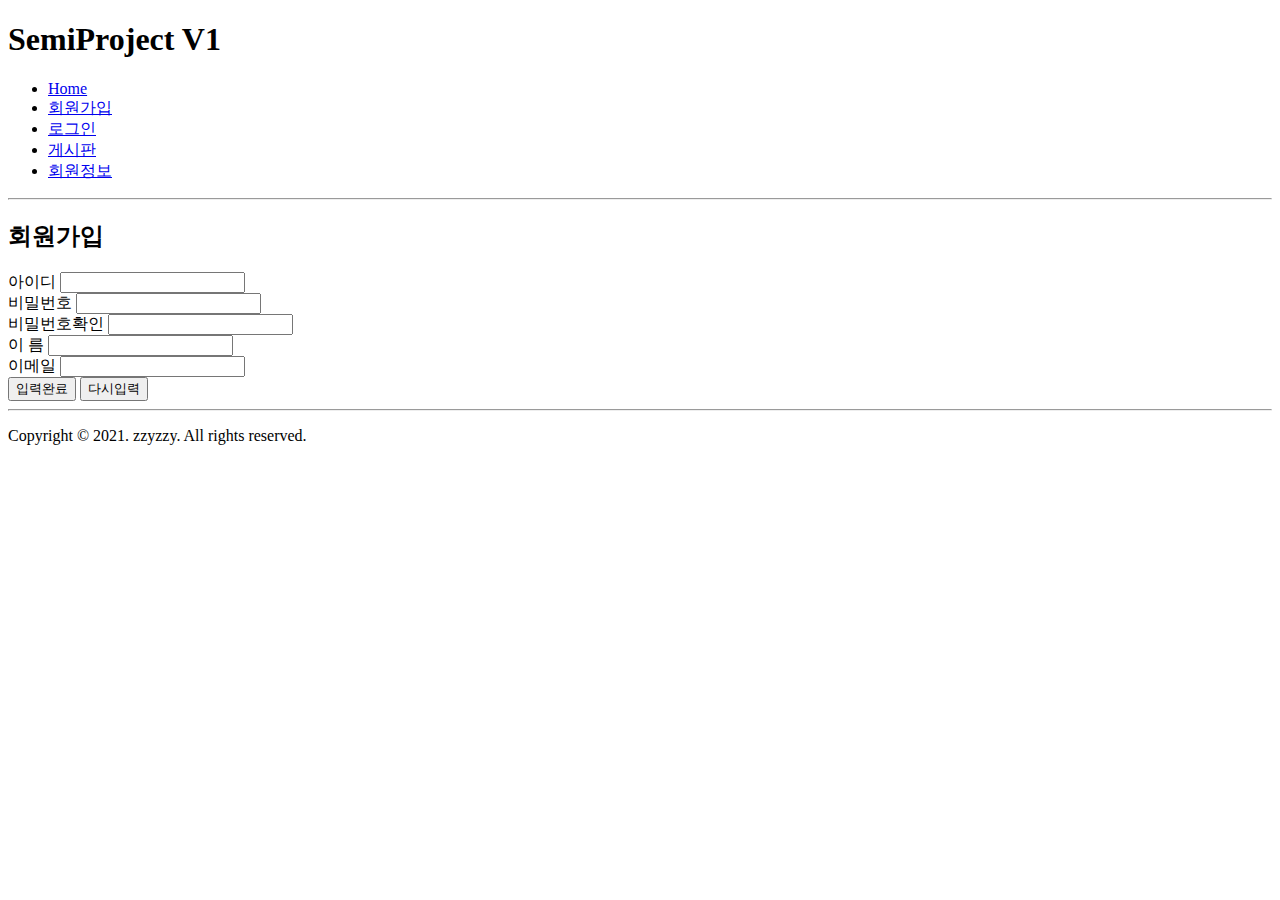
==== join.html @ 697543c8 "html5 적용" ====
<!doctype html>
<html lang="ko">
    <head>
        <meta charset="UTF-8">
        <title>세미프로젝트V1-join</title>
    </head>
    <body>
        <header>
            <h1>SemiProject V1</h1>
        </header>
        <nav>
            <ul>
               <li><a href="index.html">Home</a></li>
               <li><a href="#">회원가입</a></li>
               <li><a href="login.html">로그인</a></li>
               <li><a href="board/list.html">게시판</a></li>
               <li><a href="myinfo.html">회원정보</a></li>
            </ul>
            <hr>
        </nav>
        <div id="container">
            <h2>회원가입</h2>
            <form name="joinfrm" id="joinfrm" method="post">
            <div><label for="userid">아이디</label>
                <input type="text" name="userid" id="userid"></div>

            <div><label for="passwd">비밀번호</label>
                <input type="password" name="passwd" id="passwd">
                </div>

            <div><label for="chkpwd">비밀번호확인</label>
                <input type="password" name="chkpwd" id="chkpwd">
                </div>

            <div><label for="name">이 름</label>
                <input type="text" name="name" id="name">
                </div>

            <div><label for="name">이메일</label>
                <input type="text" name="email" id="email">
                </div>

            <div><button type="button">입력완료</button>
                <button type="reset">다시입력</button></div>
            </form>
        </div>

        <footer>
            <hr>
            <p>Copyright &copy; 2021. zzyzzy. All rights reserved.</p>
        </footer>
    </body>
</html>
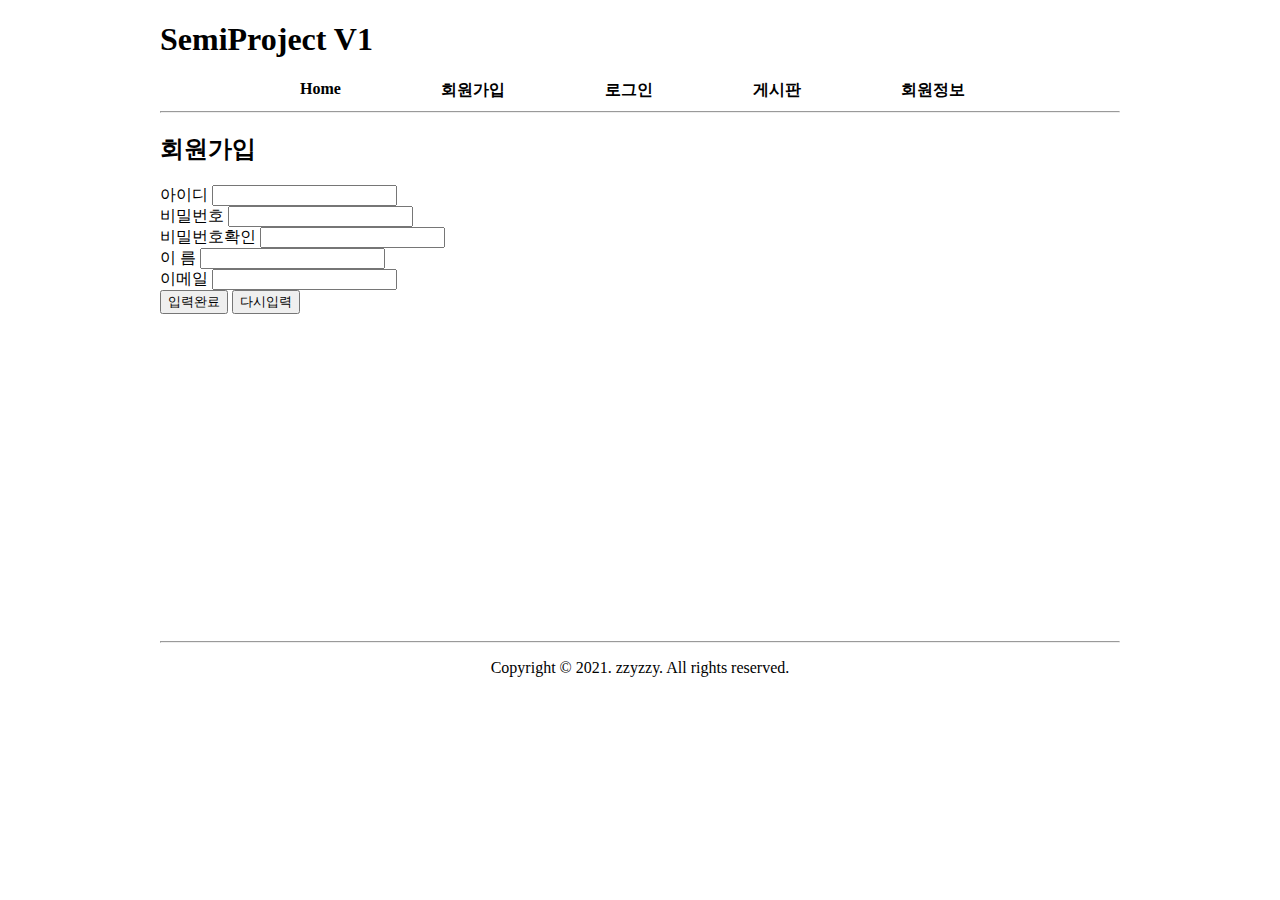
==== commit 11a93ed6: "css적용1-레이아웃" ====
--- a/join.html
+++ b/join.html
@@ -3,8 +3,10 @@
     <head>
         <meta charset="UTF-8">
         <title>세미프로젝트V1-join</title>
+        <link rel="stylesheet" href="css/base.css">
     </head>
     <body>
+        <div id="wrap">
         <header>
             <h1>SemiProject V1</h1>
         </header>
@@ -13,7 +15,7 @@
                <li><a href="index.html">Home</a></li>
                <li><a href="#">회원가입</a></li>
                <li><a href="login.html">로그인</a></li>
-               <li><a href="board/list.html">게시판</a></li>
+               <li><a href="/board/list.html">게시판</a></li>
                <li><a href="myinfo.html">회원정보</a></li>
             </ul>
             <hr>
@@ -49,6 +51,7 @@
             <hr>
             <p>Copyright &copy; 2021. zzyzzy. All rights reserved.</p>
         </footer>
+        </div>
     </body>
 </html>
 
--- a/css/base.css
+++ b/css/base.css
@@ -0,0 +1,23 @@
+/*전체영역에 적용하는 스타일시트*/
+/*body { margin: 0 }*/
+#wrap { width:960px; margin: 0 auto;
+        /*border: 1px solid red;*/ }
+
+/*링크에 대한 스타일시트*/
+a { font-weight: bold }
+a:link { text-decoration: none; color: black }
+a:visited { text-decoration: none; color: black }
+a:active { text-decoration: underline; color: orange }
+a:hover { text-decoration: underline; color: orange }
+
+/*header영역에 적용하는 스타일시트*/
+/*nav영역에 적용하는 스타일시트*/
+nav ul { list-style-type: none; padding-bottom: 15px }
+nav ul li { float: left; margin-left: 100px; }
+nav hr { clear: both; }            
+
+/*main영역에 적용하는 스타일시트*/
+#container { min-height: 500px; }
+
+/*footer영역에 적용하는 스타일시트*/
+footer p { text-align: center }  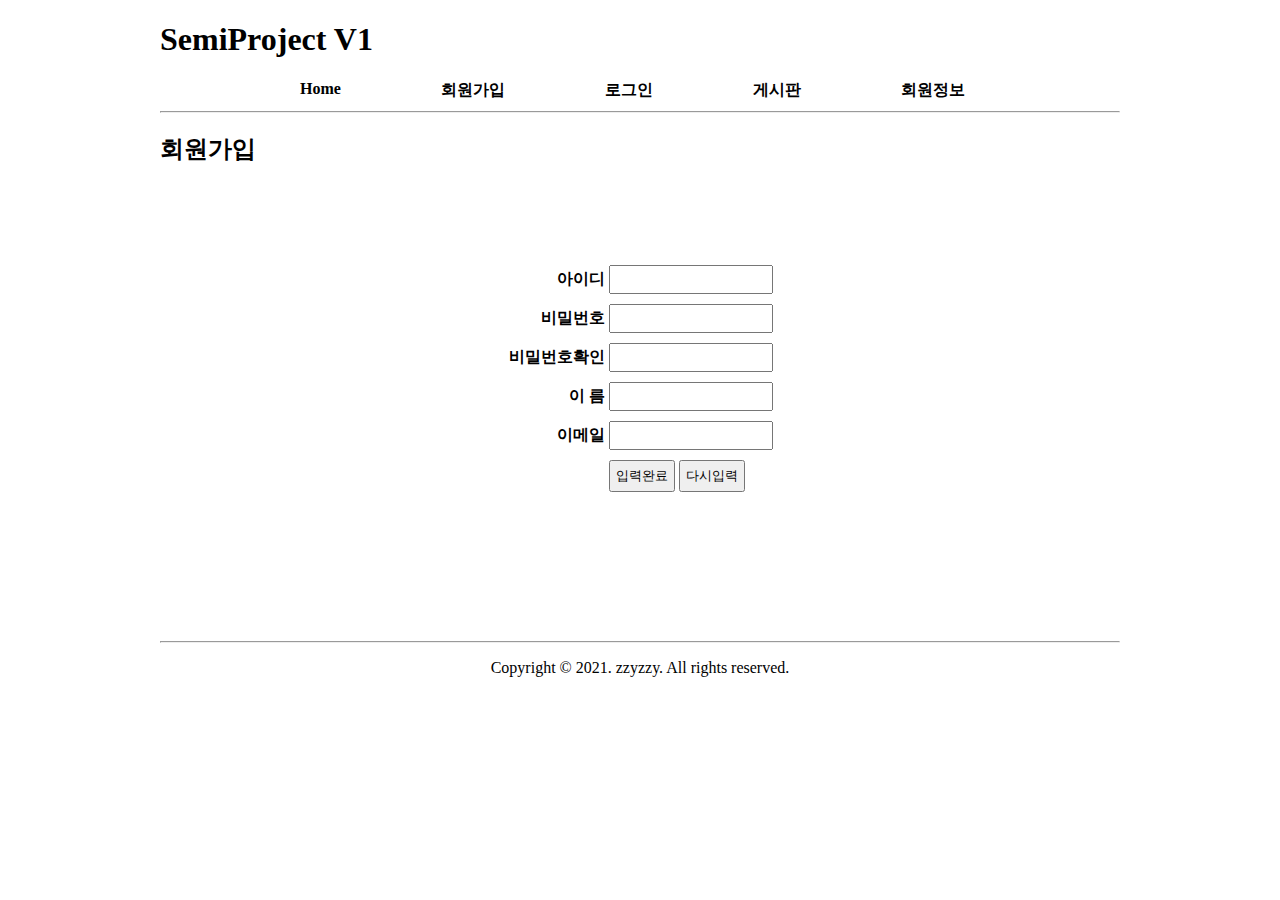
==== commit bfe4f0a0: "css적용2-페이지세부항목" ====
--- a/join.html
+++ b/join.html
@@ -4,6 +4,15 @@
         <meta charset="UTF-8">
         <title>세미프로젝트V1-join</title>
         <link rel="stylesheet" href="css/base.css">
+        <style>
+            #joinfrm { /*border: 1px solid red;*/ width:300px;
+                    margin: 100px auto; }
+            #joinfrm div { margin-bottom: 10px; }
+            #joinfrm label { display: inline-block; width: 115px;
+                    text-align: right; font-weight: bold }
+            input, button { padding: 5px }
+            input { width: 150px; }
+        </style>
     </head>
     <body>
         <div id="wrap">
@@ -20,7 +29,7 @@
             </ul>
             <hr>
         </nav>
-        <div id="container">
+        <div id="container">   
             <h2>회원가입</h2>
             <form name="joinfrm" id="joinfrm" method="post">
             <div><label for="userid">아이디</label>
@@ -42,7 +51,8 @@
                 <input type="text" name="email" id="email">
                 </div>
 
-            <div><button type="button">입력완료</button>
+            <div><label></label>
+                <button type="button">입력완료</button>
                 <button type="reset">다시입력</button></div>
             </form>
         </div>
